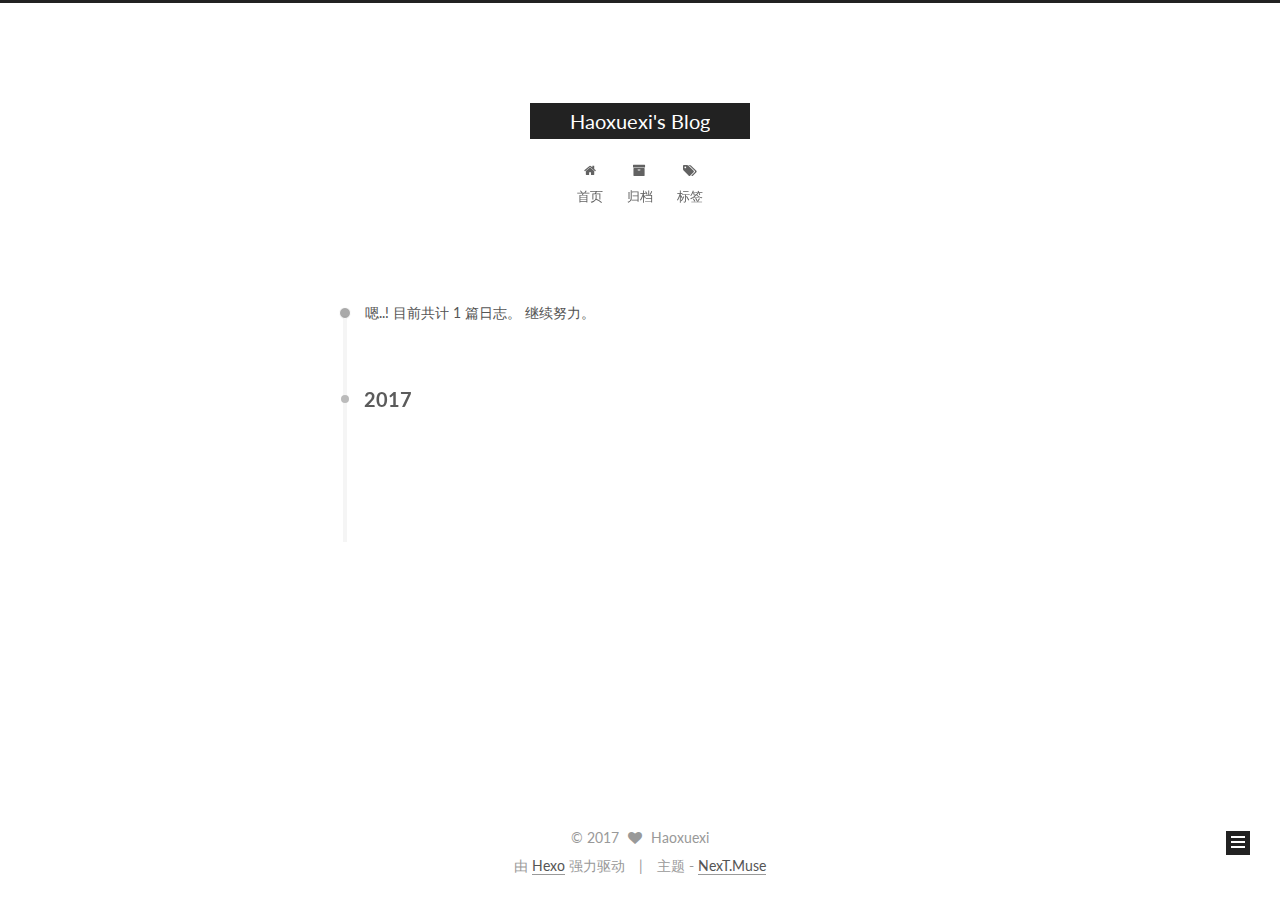
==== archives/index.html @ e285221e "Site updated: 2017-11-14 23:30:06" ====
<!DOCTYPE html>



  


<html class="theme-next muse use-motion" lang="zh-Hans">
<head>
  <meta charset="UTF-8"/>
<meta http-equiv="X-UA-Compatible" content="IE=edge" />
<meta name="viewport" content="width=device-width, initial-scale=1, maximum-scale=1"/>
<meta name="theme-color" content="#222">









<meta http-equiv="Cache-Control" content="no-transform" />
<meta http-equiv="Cache-Control" content="no-siteapp" />















  
  
  <link href="/lib/fancybox/source/jquery.fancybox.css?v=2.1.5" rel="stylesheet" type="text/css" />




  
  
  
  

  
    
    
  

  

  

  

  

  
    
    
    <link href="//fonts.googleapis.com/css?family=Lato:300,300italic,400,400italic,700,700italic&subset=latin,latin-ext" rel="stylesheet" type="text/css">
  






<link href="/lib/font-awesome/css/font-awesome.min.css?v=4.6.2" rel="stylesheet" type="text/css" />

<link href="/css/main.css?v=5.1.2" rel="stylesheet" type="text/css" />


  <meta name="keywords" content="Hexo, NexT" />








  <link rel="shortcut icon" type="image/x-icon" href="/favicon.ico?v=5.1.2" />






<meta property="og:type" content="website">
<meta property="og:title" content="Haoxuexi&#39;s Blog">
<meta property="og:url" content="http://yoursite.com/archives/index.html">
<meta property="og:site_name" content="Haoxuexi&#39;s Blog">
<meta property="og:locale" content="zh-Hans">
<meta name="twitter:card" content="summary">
<meta name="twitter:title" content="Haoxuexi&#39;s Blog">



<script type="text/javascript" id="hexo.configurations">
  var NexT = window.NexT || {};
  var CONFIG = {
    root: '/',
    scheme: 'Muse',
    sidebar: {"position":"left","display":"post","offset":12,"offset_float":12,"b2t":false,"scrollpercent":false,"onmobile":false},
    fancybox: true,
    tabs: true,
    motion: true,
    duoshuo: {
      userId: '0',
      author: '博主'
    },
    algolia: {
      applicationID: '',
      apiKey: '',
      indexName: '',
      hits: {"per_page":10},
      labels: {"input_placeholder":"Search for Posts","hits_empty":"We didn't find any results for the search: ${query}","hits_stats":"${hits} results found in ${time} ms"}
    }
  };
</script>



  <link rel="canonical" href="http://yoursite.com/archives/"/>





  <title>归档 | Haoxuexi's Blog</title>
  














</head>

<body itemscope itemtype="http://schema.org/WebPage" lang="zh-Hans">

  
  
    
  

  <div class="container sidebar-position-left  page-archive  ">
    <div class="headband"></div>

    <header id="header" class="header" itemscope itemtype="http://schema.org/WPHeader">
      <div class="header-inner"><div class="site-brand-wrapper">
  <div class="site-meta ">
    

    <div class="custom-logo-site-title">
      <a href="/"  class="brand" rel="start">
        <span class="logo-line-before"><i></i></span>
        <span class="site-title">Haoxuexi's Blog</span>
        <span class="logo-line-after"><i></i></span>
      </a>
    </div>
      
        <p class="site-subtitle"></p>
      
  </div>

  <div class="site-nav-toggle">
    <button>
      <span class="btn-bar"></span>
      <span class="btn-bar"></span>
      <span class="btn-bar"></span>
    </button>
  </div>
</div>

<nav class="site-nav">
  

  
    <ul id="menu" class="menu">
      
        
        <li class="menu-item menu-item-home">
          <a href="/" rel="section">
            
              <i class="menu-item-icon fa fa-fw fa-home"></i> <br />
            
            首页
          </a>
        </li>
      
        
        <li class="menu-item menu-item-archives">
          <a href="/archives/" rel="section">
            
              <i class="menu-item-icon fa fa-fw fa-archive"></i> <br />
            
            归档
          </a>
        </li>
      
        
        <li class="menu-item menu-item-tags">
          <a href="/tags/" rel="section">
            
              <i class="menu-item-icon fa fa-fw fa-tags"></i> <br />
            
            标签
          </a>
        </li>
      

      
    </ul>
  

  
</nav>



 </div>
    </header>

    <main id="main" class="main">
      <div class="main-inner">
        <div class="content-wrap">
          <div id="content" class="content">
            

  
  
  
  <div class="post-block archive">
    <div id="posts" class="posts-collapse">
      <span class="archive-move-on"></span>

      <span class="archive-page-counter">
        
        
        
          
        
        嗯..! 目前共计 1 篇日志。 继续努力。
      </span>

      

        
        
        

        
          
          <div class="collection-title">
            <h2 class="archive-year motion-element" id="archive-year-2017">2017</h2>
          </div>
        
        

        

  <article class="post post-type-normal" itemscope itemtype="http://schema.org/Article">
    <header class="post-header">

      <h2 class="post-title">
        
            <a class="post-title-link" href="/2017/11/14/hello-world/" itemprop="url">
              
                <span itemprop="name">Hello World</span>
              
            </a>
        
      </h2>

      <div class="post-meta">
        <time class="post-time" itemprop="dateCreated"
              datetime="2017-11-14T23:01:07+08:00"
              content="2017-11-14" >
          11-14
        </time>
      </div>

    </header>
  </article>



      

    </div>
  </div>
  
  
  

  



          </div>
          


          

        </div>
        
          
  
  <div class="sidebar-toggle">
    <div class="sidebar-toggle-line-wrap">
      <span class="sidebar-toggle-line sidebar-toggle-line-first"></span>
      <span class="sidebar-toggle-line sidebar-toggle-line-middle"></span>
      <span class="sidebar-toggle-line sidebar-toggle-line-last"></span>
    </div>
  </div>

  <aside id="sidebar" class="sidebar">
    
    <div class="sidebar-inner">

      

      

      <section class="site-overview sidebar-panel sidebar-panel-active">
        <div class="site-author motion-element" itemprop="author" itemscope itemtype="http://schema.org/Person">
          <img class="site-author-image" itemprop="image"
               src="/images/avatar.gif"
               alt="Haoxuexi" />
          <p class="site-author-name" itemprop="name">Haoxuexi</p>
           
              <p class="site-description motion-element" itemprop="description"></p>
          
        </div>
        <nav class="site-state motion-element">

          
            <div class="site-state-item site-state-posts">
              <a href="/archives/">
                <span class="site-state-item-count">1</span>
                <span class="site-state-item-name">日志</span>
              </a>
            </div>
          

          

          

        </nav>

        

        <div class="links-of-author motion-element">
          
        </div>

        
        

        
        

        


      </section>

      

      

    </div>
  </aside>


        
      </div>
    </main>

    <footer id="footer" class="footer">
      <div class="footer-inner">
        <div class="copyright" >
  
  &copy; 
  <span itemprop="copyrightYear">2017</span>
  <span class="with-love">
    <i class="fa fa-heart"></i>
  </span>
  <span class="author" itemprop="copyrightHolder">Haoxuexi</span>
</div>


<div class="powered-by">
  由 <a class="theme-link" href="https://hexo.io">Hexo</a> 强力驱动
</div>

<div class="theme-info">
  主题 -
  <a class="theme-link" href="https://github.com/iissnan/hexo-theme-next">
    NexT.Muse
  </a>
</div>


        

        
      </div>
    </footer>

    
      <div class="back-to-top">
        <i class="fa fa-arrow-up"></i>
        
      </div>
    

  </div>

  

<script type="text/javascript">
  if (Object.prototype.toString.call(window.Promise) !== '[object Function]') {
    window.Promise = null;
  }
</script>









  












  
  <script type="text/javascript" src="/lib/jquery/index.js?v=2.1.3"></script>

  
  <script type="text/javascript" src="/lib/fastclick/lib/fastclick.min.js?v=1.0.6"></script>

  
  <script type="text/javascript" src="/lib/jquery_lazyload/jquery.lazyload.js?v=1.9.7"></script>

  
  <script type="text/javascript" src="/lib/velocity/velocity.min.js?v=1.2.1"></script>

  
  <script type="text/javascript" src="/lib/velocity/velocity.ui.min.js?v=1.2.1"></script>

  
  <script type="text/javascript" src="/lib/fancybox/source/jquery.fancybox.pack.js?v=2.1.5"></script>


  


  <script type="text/javascript" src="/js/src/utils.js?v=5.1.2"></script>

  <script type="text/javascript" src="/js/src/motion.js?v=5.1.2"></script>



  
  

  
  
    <script type="text/javascript" id="motion.page.archive">
      $('.archive-year').velocity('transition.slideLeftIn');
    </script>
  


  


  <script type="text/javascript" src="/js/src/bootstrap.js?v=5.1.2"></script>



  


  




	





  





  






  





  

  

  

  

  

  

</body>
</html>
---- css/main.css ----
/* normalize.css v3.0.2 | MIT License | git.io/normalize */
html {
  font-family: sans-serif; /* 1 */
  -ms-text-size-adjust: 100%; /* 2 */
  -webkit-text-size-adjust: 100%; /* 2 */
}
body {
  margin: 0;
}
article,
aside,
details,
figcaption,
figure,
footer,
header,
hgroup,
main,
menu,
nav,
section,
summary {
  display: block;
}
audio,
canvas,
progress,
video {
  display: inline-block; /* 1 */
  vertical-align: baseline; /* 2 */
}
audio:not([controls]) {
  display: none;
  height: 0;
}
[hidden],
template {
  display: none;
}
a {
  background-color: transparent;
}
a:active,
a:hover {
  outline: 0;
}
abbr[title] {
  border-bottom: 1px dotted;
}
b,
strong {
  font-weight: bold;
}
dfn {
  font-style: italic;
}
h1 {
  font-size: 2em;
  margin: 0.67em 0;
}
mark {
  background: #ff0;
  color: #000;
}
small {
  font-size: 80%;
}
sub,
sup {
  font-size: 75%;
  line-height: 0;
  position: relative;
  vertical-align: baseline;
}
sup {
  top: -0.5em;
}
sub {
  bottom: -0.25em;
}
img {
  border: 0;
}
svg:not(:root) {
  overflow: hidden;
}
figure {
  margin: 1em 40px;
}
hr {
  -moz-box-sizing: content-box;
  box-sizing: content-box;
  height: 0;
}
pre {
  overflow: auto;
}
code,
kbd,
pre,
samp {
  font-family: monospace, monospace;
  font-size: 1em;
}
button,
input,
optgroup,
select,
textarea {
  color: inherit; /* 1 */
  font: inherit; /* 2 */
  margin: 0; /* 3 */
}
button {
  overflow: visible;
}
button,
select {
  text-transform: none;
}
button,
html input[type="button"],
input[type="reset"],
input[type="submit"] {
  -webkit-appearance: button; /* 2 */
  cursor: pointer; /* 3 */
}
button[disabled],
html input[disabled] {
  cursor: default;
}
button::-moz-focus-inner,
input::-moz-focus-inner {
  border: 0;
  padding: 0;
}
input {
  line-height: normal;
}
input[type="checkbox"],
input[type="radio"] {
  box-sizing: border-box; /* 1 */
  padding: 0; /* 2 */
}
input[type="number"]::-webkit-inner-spin-button,
input[type="number"]::-webkit-outer-spin-button {
  height: auto;
}
input[type="search"] {
  -webkit-appearance: textfield; /* 1 */
  -moz-box-sizing: content-box;
  -webkit-box-sizing: content-box; /* 2 */
  box-sizing: content-box;
}
input[type="search"]::-webkit-search-cancel-button,
input[type="search"]::-webkit-search-decoration {
  -webkit-appearance: none;
}
fieldset {
  border: 1px solid #c0c0c0;
  margin: 0 2px;
  padding: 0.35em 0.625em 0.75em;
}
legend {
  border: 0; /* 1 */
  padding: 0; /* 2 */
}
textarea {
  overflow: auto;
}
optgroup {
  font-weight: bold;
}
table {
  border-collapse: collapse;
  border-spacing: 0;
}
td,
th {
  padding: 0;
}
::selection {
  background: #262a30;
  color: #fff;
}
body {
  position: relative;
  font-family: 'Lato', "PingFang SC", "Microsoft YaHei", sans-serif;
  font-size: 14px;
  line-height: 2;
  color: #555;
  background: #fff;
}
@media (max-width: 767px) {
  body {
    padding-right: 0 !important;
  }
}
@media (min-width: 768px) and (max-width: 991px) {
  body {
    padding-right: 0 !important;
  }
}
@media (min-width: 1600px) {
  body {
    font-size: 16px;
  }
}
h1,
h2,
h3,
h4,
h5,
h6 {
  margin: 0;
  padding: 0;
  font-weight: bold;
  line-height: 1.5;
  font-family: 'Lato', "PingFang SC", "Microsoft YaHei", sans-serif;
}
h2,
h3,
h4,
h5,
h6 {
  margin: 20px 0 15px;
}
h1 {
  font-size: 22px;
}
@media (max-width: 767px) {
  h1 {
    font-size: 18px;
  }
}
h2 {
  font-size: 20px;
}
@media (max-width: 767px) {
  h2 {
    font-size: 16px;
  }
}
h3 {
  font-size: 18px;
}
@media (max-width: 767px) {
  h3 {
    font-size: 14px;
  }
}
h4 {
  font-size: 16px;
}
@media (max-width: 767px) {
  h4 {
    font-size: 12px;
  }
}
h5 {
  font-size: 14px;
}
@media (max-width: 767px) {
  h5 {
    font-size: 10px;
  }
}
h6 {
  font-size: 12px;
}
@media (max-width: 767px) {
  h6 {
    font-size: 8px;
  }
}
p {
  margin: 0 0 20px 0;
}
a {
  color: #555;
  text-decoration: none;
  border-bottom: 1px solid #999;
  word-wrap: break-word;
}
a:hover {
  color: #222;
  border-bottom-color: #222;
}
blockquote {
  margin: 0;
  padding: 0;
}
img {
  display: block;
  margin: auto;
  max-width: 100%;
  height: auto;
}
hr {
  margin: 40px 0;
  height: 3px;
  border: none;
  background-color: #ddd;
  background-image: repeating-linear-gradient(-45deg, #fff, #fff 4px, transparent 4px, transparent 8px);
}
blockquote {
  padding: 0 15px;
  color: #666;
  border-left: 4px solid #ddd;
}
blockquote cite::before {
  content: "-";
  padding: 0 5px;
}
dt {
  font-weight: 700;
}
dd {
  margin: 0;
  padding: 0;
}
.text-left {
  text-align: left;
}
.text-center {
  text-align: center;
}
.text-right {
  text-align: right;
}
.text-justify {
  text-align: justify;
}
.text-nowrap {
  white-space: nowrap;
}
.text-lowercase {
  text-transform: lowercase;
}
.text-uppercase {
  text-transform: uppercase;
}
.text-capitalize {
  text-transform: capitalize;
}
.center-block {
  display: block;
  margin-left: auto;
  margin-right: auto;
}
.clearfix:before,
.clearfix:after {
  content: " ";
  display: table;
}
.clearfix:after {
  clear: both;
}
.pullquote {
  width: 45%;
}
.pullquote.left {
  float: left;
  margin-left: 5px;
  margin-right: 10px;
}
.pullquote.right {
  float: right;
  margin-left: 10px;
  margin-right: 5px;
}
.affix.affix.affix {
  position: fixed;
}
.translation {
  margin-top: -20px;
  font-size: 14px;
  color: #999;
}
.scrollbar-measure {
  width: 100px;
  height: 100px;
  overflow: scroll;
  position: absolute;
  top: -9999px;
}
.use-motion .motion-element {
  opacity: 0;
}
table {
  margin: 20px 0;
  width: 100%;
  border-collapse: collapse;
  border-spacing: 0;
  border: 1px solid #ddd;
  font-size: 14px;
  table-layout: fixed;
  word-wrap: break-all;
}
table>tbody>tr:nth-of-type(odd) {
  background-color: #f9f9f9;
}
table>tbody>tr:hover {
  background-color: #f5f5f5;
}
caption,
th,
td {
  padding: 8px;
  text-align: left;
  vertical-align: middle;
  font-weight: normal;
}
th,
td {
  border-bottom: 3px solid #ddd;
  border-right: 1px solid #eee;
}
th {
  padding-bottom: 10px;
  font-weight: 700;
}
td {
  border-bottom-width: 1px;
}
html,
body {
  height: 100%;
}
.container {
  position: relative;
  min-height: 100%;
}
.header-inner {
  margin: 0 auto;
  padding: 100px 0 70px;
  width: 700px;
}
@media (min-width: 1600px) {
  .container .header-inner {
    width: 900px;
  }
}
.main {
  padding-bottom: 150px;
}
.main-inner {
  margin: 0 auto;
  width: 700px;
}
@media (min-width: 1600px) {
  .container .main-inner {
    width: 900px;
  }
}
.footer {
  position: absolute;
  left: 0;
  bottom: 0;
  width: 100%;
  min-height: 50px;
}
.footer-inner {
  box-sizing: border-box;
  margin: 20px auto;
  width: 700px;
}
@media (min-width: 1600px) {
  .container .footer-inner {
    width: 900px;
  }
}
pre,
.highlight {
  overflow: auto;
  margin: 20px 0;
  padding: 0;
  font-size: 13px;
  color: #4d4d4c;
  background: #f7f7f7;
  line-height: 1.6;
}
pre,
code {
  font-family: consolas, Menlo, "PingFang SC", "Microsoft YaHei", monospace;
}
code {
  padding: 2px 4px;
  word-wrap: break-word;
  color: #555;
  background: #eee;
  border-radius: 3px;
  font-size: 13px;
}
pre code {
  padding: 0;
  color: #4d4d4c;
  background: none;
  text-shadow: none;
}
.highlight {
  border-radius: 1px;
}
.highlight pre {
  border: none;
  margin: 0;
  padding: 10px 0;
}
.highlight table {
  margin: 0;
  width: auto;
  border: none;
}
.highlight td {
  border: none;
  padding: 0;
}
.highlight figcaption {
  font-size: 1em;
  color: #4d4d4c;
  line-height: 1em;
  margin-bottom: 1em;
}
.highlight figcaption:before,
.highlight figcaption:after {
  content: " ";
  display: table;
}
.highlight figcaption:after {
  clear: both;
}
.highlight figcaption a {
  float: right;
  color: #4d4d4c;
}
.highlight figcaption a:hover {
  border-bottom-color: #4d4d4c;
}
.highlight .gutter pre {
  padding-left: 10px;
  padding-right: 10px;
  color: #869194;
  text-align: right;
  background-color: #eff2f3;
}
.highlight .code pre {
  width: 100%;
  padding-left: 10px;
  padding-right: 10px;
  background-color: #f7f7f7;
}
.highlight .line {
  height: 20px;
}
.gutter {
  -webkit-user-select: none;
  -moz-user-select: none;
  -ms-user-select: none;
  user-select: none;
}
.gist table {
  width: auto;
}
.gist table td {
  border: none;
}
pre .deletion {
  background: #fdd;
}
pre .addition {
  background: #dfd;
}
pre .meta {
  color: #8959a8;
}
pre .comment {
  color: #8e908c;
}
pre .variable,
pre .attribute,
pre .tag,
pre .regexp,
pre .ruby .constant,
pre .xml .tag .title,
pre .xml .pi,
pre .xml .doctype,
pre .html .doctype,
pre .css .id,
pre .css .class,
pre .css .pseudo {
  color: #c82829;
}
pre .number,
pre .preprocessor,
pre .built_in,
pre .literal,
pre .params,
pre .constant,
pre .command {
  color: #f5871f;
}
pre .ruby .class .title,
pre .css .rules .attribute,
pre .string,
pre .value,
pre .inheritance,
pre .header,
pre .ruby .symbol,
pre .xml .cdata,
pre .special,
pre .number,
pre .formula {
  color: #718c00;
}
pre .title,
pre .css .hexcolor {
  color: #3e999f;
}
pre .function,
pre .python .decorator,
pre .python .title,
pre .ruby .function .title,
pre .ruby .title .keyword,
pre .perl .sub,
pre .javascript .title,
pre .coffeescript .title {
  color: #4271ae;
}
pre .keyword,
pre .javascript .function {
  color: #8959a8;
}
.full-image.full-image.full-image {
  border: none;
  max-width: 100%;
  width: auto;
  margin: 20px auto;
}
@media (min-width: 992px) {
  .full-image.full-image.full-image {
    max-width: none;
    width: 110%;
    margin: 25px -5%;
  }
}
.blockquote-center,
.page-home .post-type-quote blockquote,
.page-post-detail .post-type-quote blockquote {
  position: relative;
  margin: 40px 0;
  padding: 0;
  border-left: none;
  text-align: center;
}
.blockquote-center::before,
.page-home .post-type-quote blockquote::before,
.page-post-detail .post-type-quote blockquote::before,
.blockquote-center::after,
.page-home .post-type-quote blockquote::after,
.page-post-detail .post-type-quote blockquote::after {
  position: absolute;
  content: ' ';
  display: block;
  width: 100%;
  height: 24px;
  opacity: 0.2;
  background-repeat: no-repeat;
  background-position: 0 -6px;
  background-size: 22px 22px;
}
.blockquote-center::before,
.page-home .post-type-quote blockquote::before,
.page-post-detail .post-type-quote blockquote::before {
  top: -20px;
  background-image: url("../images/quote-l.svg");
  border-top: 1px solid #ccc;
}
.blockquote-center::after,
.page-home .post-type-quote blockquote::after,
.page-post-detail .post-type-quote blockquote::after {
  bottom: -20px;
  background-image: url("../images/quote-r.svg");
  border-bottom: 1px solid #ccc;
  background-position: 100% 8px;
}
.blockquote-center p,
.page-home .post-type-quote blockquote p,
.page-post-detail .post-type-quote blockquote p,
.blockquote-center div,
.page-home .post-type-quote blockquote div,
.page-post-detail .post-type-quote blockquote div {
  text-align: center;
}
.post .post-body .group-picture img {
  box-sizing: border-box;
  padding: 0 3px;
  border: none;
}
.post .group-picture-row {
  overflow: hidden;
  margin-top: 6px;
}
.post .group-picture-row:first-child {
  margin-top: 0;
}
.post .group-picture-column {
  float: left;
}
.page-post-detail .post-body .group-picture-column {
  float: none;
  margin-top: 10px;
  width: auto !important;
}
.page-post-detail .post-body .group-picture-column img {
  margin: 0 auto;
}
.page-archive .group-picture-container {
  overflow: hidden;
}
.page-archive .group-picture-row {
  float: left;
}
.page-archive .group-picture-row:first-child {
  margin-top: 6px;
}
.page-archive .group-picture-column {
  max-width: 150px;
  max-height: 150px;
}
.post-body .note {
  position: relative;
  padding: 15px;
  margin-bottom: 20px;
  border: 1px solid #eee;
  border-left-width: 5px;
  border-radius: 3px;
}
.post-body .note h2,
.post-body .note h3,
.post-body .note h4,
.post-body .note h5,
.post-body .note h6 {
  margin-top: 0;
  margin-bottom: 0;
  border-bottom: initial;
  padding-top: 0 !important;
}
.post-body .note p:first-child,
.post-body .note ul:first-child,
.post-body .note ol:first-child,
.post-body .note table:first-child,
.post-body .note pre:first-child,
.post-body .note blockquote:first-child {
  margin-top: 0;
}
.post-body .note p:last-child,
.post-body .note ul:last-child,
.post-body .note ol:last-child,
.post-body .note table:last-child,
.post-body .note pre:last-child,
.post-body .note blockquote:last-child {
  margin-bottom: 0;
}
.post-body .note.default {
  border-left-color: #777;
}
.post-body .note.default h2,
.post-body .note.default h3,
.post-body .note.default h4,
.post-body .note.default h5,
.post-body .note.default h6 {
  color: #777;
}
.post-body .note.primary {
  border-left-color: #6f42c1;
}
.post-body .note.primary h2,
.post-body .note.primary h3,
.post-body .note.primary h4,
.post-body .note.primary h5,
.post-body .note.primary h6 {
  color: #6f42c1;
}
.post-body .note.info {
  border-left-color: #428bca;
}
.post-body .note.info h2,
.post-body .note.info h3,
.post-body .note.info h4,
.post-body .note.info h5,
.post-body .note.info h6 {
  color: #428bca;
}
.post-body .note.success {
  border-left-color: #5cb85c;
}
.post-body .note.success h2,
.post-body .note.success h3,
.post-body .note.success h4,
.post-body .note.success h5,
.post-body .note.success h6 {
  color: #5cb85c;
}
.post-body .note.warning {
  border-left-color: #f0ad4e;
}
.post-body .note.warning h2,
.post-body .note.warning h3,
.post-body .note.warning h4,
.post-body .note.warning h5,
.post-body .note.warning h6 {
  color: #f0ad4e;
}
.post-body .note.danger {
  border-left-color: #d9534f;
}
.post-body .note.danger h2,
.post-body .note.danger h3,
.post-body .note.danger h4,
.post-body .note.danger h5,
.post-body .note.danger h6 {
  color: #d9534f;
}
.post-body .label {
  display: inline;
  padding: 0 2px;
  white-space: nowrap;
}
.post-body .label.default {
  background-color: #f0f0f0;
}
.post-body .label.primary {
  background-color: #efe6f7;
}
.post-body .label.info {
  background-color: #e5f2f8;
}
.post-body .label.success {
  background-color: #e7f4e9;
}
.post-body .label.warning {
  background-color: #fcf6e1;
}
.post-body .label.danger {
  background-color: #fae8eb;
}
.post-body .tabs {
  position: relative;
  display: block;
  margin-bottom: 20px;
  padding-top: 10px;
}
.post-body .tabs ul.nav-tabs {
  margin: 0;
  padding: 0;
  display: flex;
  margin-bottom: -1px;
}
@media (max-width: 413px) {
  .post-body .tabs ul.nav-tabs {
    display: block;
    margin-bottom: 5px;
  }
}
.post-body .tabs ul.nav-tabs li.tab {
  list-style-type: none !important;
  margin: 0 0.25em 0 0;
  border-top: 3px solid transparent;
  border-left: 1px solid transparent;
  border-right: 1px solid transparent;
}
@media (max-width: 413px) {
  .post-body .tabs ul.nav-tabs li.tab {
    margin: initial;
    border-top: 1px solid transparent;
    border-left: 3px solid transparent;
    border-right: 1px solid transparent;
    border-bottom: 1px solid transparent;
  }
}
.post-body .tabs ul.nav-tabs li.tab a {
  outline: 0;
  border-bottom: initial;
  display: block;
  line-height: 1.8em;
  padding: 0.25em 0.75em;
  transition-duration: 0.2s;
  transition-timing-function: ease-out;
  transition-delay: 0s;
}
.post-body .tabs ul.nav-tabs li.tab a i {
  width: 1.285714285714286em;
}
.post-body .tabs ul.nav-tabs li.tab.active {
  border-top: 3px solid #fc6423;
  border-left: 1px solid #ddd;
  border-right: 1px solid #ddd;
  background-color: #fff;
}
@media (max-width: 413px) {
  .post-body .tabs ul.nav-tabs li.tab.active {
    border-top: 1px solid #ddd;
    border-left: 3px solid #fc6423;
    border-right: 1px solid #ddd;
    border-bottom: 1px solid #ddd;
  }
}
.post-body .tabs ul.nav-tabs li.tab.active a {
  cursor: default;
  color: #555;
}
.post-body .tabs .tab-content {
  background-color: #fff;
}
.post-body .tabs .tab-content .tab-pane {
  border: 1px solid #ddd;
  padding: 20px 20px 0 20px;
}
.post-body .tabs .tab-content .tab-pane:not(.active) {
  display: none !important;
}
.post-body .tabs .tab-content .tab-pane.active {
  display: block !important;
}
.btn {
  display: inline-block;
  padding: 0 20px;
  font-size: 14px;
  color: #fff;
  background: #222;
  border: 2px solid #222;
  text-decoration: none;
  border-radius: 0;
  transition-property: background-color;
  transition-duration: 0.2s;
  transition-timing-function: ease-in-out;
  transition-delay: 0s;
}
.btn:hover,
.post-button .btn:hover {
  border-color: #222;
  color: #222;
  background: #fff;
}
.btn-bar {
  display: block;
  width: 22px;
  height: 2px;
  background: #555;
  border-radius: 1px;
}
.btn-bar+.btn-bar {
  margin-top: 4px;
}
.pagination {
  margin: 120px 0 40px;
  text-align: center;
  border-top: 1px solid #eee;
}
.page-number-basic,
.pagination .prev,
.pagination .next,
.pagination .page-number,
.pagination .space {
  display: inline-block;
  position: relative;
  top: -1px;
  margin: 0 10px;
  padding: 0 10px;
  line-height: 30px;
}
@media (max-width: 767px) {
  .page-number-basic,
  .pagination .prev,
  .pagination .next,
  .pagination .page-number,
  .pagination .space {
    margin: 0 5px;
  }
}
.pagination .prev,
.pagination .next,
.pagination .page-number {
  border-bottom: 0;
  border-top: 1px solid #eee;
  transition-property: border-color;
  transition-duration: 0.2s;
  transition-timing-function: ease-in-out;
  transition-delay: 0s;
}
.pagination .prev:hover,
.pagination .next:hover,
.pagination .page-number:hover {
  border-top-color: #222;
}
.pagination .space {
  padding: 0;
  margin: 0;
}
.pagination .prev {
  margin-left: 0;
}
.pagination .next {
  margin-right: 0;
}
.pagination .page-number.current {
  color: #fff;
  background: #ccc;
  border-top-color: #ccc;
}
@media (max-width: 767px) {
  .pagination {
    border-top: none;
  }
  .pagination .prev,
  .pagination .next,
  .pagination .page-number {
    margin-bottom: 10px;
    border-top: 0;
    border-bottom: 1px solid #eee;
  }
  .pagination .prev:hover,
  .pagination .next:hover,
  .pagination .page-number:hover {
    border-bottom-color: #222;
  }
}
.comments {
  margin: 60px 20px 0;
}
.tag-cloud {
  text-align: center;
}
.tag-cloud a {
  display: inline-block;
  margin: 10px;
}
.back-to-top {
  box-sizing: border-box;
  position: fixed;
  bottom: -100px;
  right: 30px;
  z-index: 1050;
  padding: 0 6px;
  width: 24px;
  background: #222;
  font-size: 12px;
  opacity: 1;
  color: #fff;
  cursor: pointer;
  text-align: center;
  -webkit-transform: translateZ(0);
  transition-property: bottom;
  transition-duration: 0.2s;
  transition-timing-function: ease-in-out;
  transition-delay: 0s;
}
@media (min-width: 768px) and (max-width: 991px) {
  .back-to-top {
    display: none !important;
  }
}
@media (max-width: 767px) {
  .back-to-top {
    display: none !important;
  }
}
.back-to-top.back-to-top-on {
  bottom: 19px;
}
.header {
  background: transparent;
}
.header-inner {
  position: relative;
}
.headband {
  height: 3px;
  background: #222;
}
.site-meta {
  margin: 0;
  text-align: center;
}
@media (max-width: 767px) {
  .site-meta {
    text-align: center;
  }
}
.brand {
  position: relative;
  display: inline-block;
  padding: 0 40px;
  color: #fff;
  background: #222;
  border-bottom: none;
}
.brand:hover {
  color: #fff;
}
.logo {
  display: inline-block;
  margin-right: 5px;
  line-height: 36px;
  vertical-align: top;
}
.site-title {
  display: inline-block;
  vertical-align: top;
  line-height: 36px;
  font-size: 20px;
  font-weight: normal;
  font-family: 'Lato', "PingFang SC", "Microsoft YaHei", sans-serif;
}
.site-subtitle {
  margin-top: 10px;
  font-size: 13px;
  color: #999;
}
.use-motion .brand {
  opacity: 0;
}
.use-motion .logo,
.use-motion .site-title,
.use-motion .site-subtitle {
  opacity: 0;
  position: relative;
  top: -10px;
}
.site-nav-toggle {
  display: none;
  position: absolute;
  top: 10px;
  left: 10px;
}
@media (max-width: 767px) {
  .site-nav-toggle {
    display: block;
  }
}
.site-nav-toggle button {
  margin-top: 2px;
  padding: 9px 10px;
  background: transparent;
  border: none;
}
@media (max-width: 767px) {
  .site-nav {
    display: none;
    margin: 0 -10px;
    padding: 0 10px;
    clear: both;
    border-top: 1px solid #ddd;
  }
}
@media (min-width: 768px) and (max-width: 991px) {
  .site-nav {
    display: block !important;
  }
}
@media (min-width: 992px) {
  .site-nav {
    display: block !important;
  }
}
.menu {
  margin-top: 20px;
  padding-left: 0;
  text-align: center;
}
.menu .menu-item {
  display: inline-block;
  margin: 0 10px;
  list-style: none;
}
@media screen and (max-width: 767px) {
  .menu .menu-item {
    margin-top: 10px;
  }
}
.menu .menu-item a {
  display: block;
  font-size: 13px;
  line-height: inherit;
  border-bottom: 1px solid transparent;
  transition-property: border-color;
  transition-duration: 0.2s;
  transition-timing-function: ease-in-out;
  transition-delay: 0s;
}
.menu .menu-item a:hover {
  border-bottom-color: #222;
}
.menu .menu-item .fa {
  margin-right: 5px;
}
.use-motion .menu-item {
  opacity: 0;
}
.post-body {
  font-family: 'Lato', "PingFang SC", "Microsoft YaHei", sans-serif;
}
@media (max-width: 767px) {
  .post-body {
    word-break: break-word;
  }
}
.post-body .fancybox img {
  display: block !important;
  margin: 0 auto;
  cursor: pointer;
  cursor: zoom-in;
  cursor: -webkit-zoom-in;
}
.post-body .image-caption,
.post-body .figure .caption {
  margin: 10px auto 15px;
  text-align: center;
  font-size: 14px;
  color: #999;
  font-weight: bold;
  line-height: 1;
}
.post-sticky-flag {
  display: inline-block;
  font-size: 16px;
  -ms-transform: rotate(30deg);
  -webkit-transform: rotate(30deg);
  -moz-transform: rotate(30deg);
  -ms-transform: rotate(30deg);
  -o-transform: rotate(30deg);
  transform: rotate(30deg);
}
.posts-expand {
  padding-top: 40px;
}
@media (max-width: 767px) {
  .posts-expand {
    margin: 0 20px;
  }
  .post-body pre {
    padding: 10px;
  }
  .post-body pre .gutter pre {
    padding-right: 10px;
  }
  .post-body .highlight {
    margin-left: 0px;
    margin-right: 0px;
    padding: 0;
  }
  .post-body .highlight .gutter pre {
    padding-right: 10px;
  }
}
@media (min-width: 992px) {
  .posts-expand .post-body {
    text-align: justify;
  }
}
.posts-expand .post-body h2,
.posts-expand .post-body h3,
.posts-expand .post-body h4,
.posts-expand .post-body h5,
.posts-expand .post-body h6 {
  padding-top: 10px;
}
.posts-expand .post-body h2 .header-anchor,
.posts-expand .post-body h3 .header-anchor,
.posts-expand .post-body h4 .header-anchor,
.posts-expand .post-body h5 .header-anchor,
.posts-expand .post-body h6 .header-anchor {
  float: right;
  margin-left: 10px;
  color: #ccc;
  border-bottom-style: none;
  visibility: hidden;
}
.posts-expand .post-body h2 .header-anchor:hover,
.posts-expand .post-body h3 .header-anchor:hover,
.posts-expand .post-body h4 .header-anchor:hover,
.posts-expand .post-body h5 .header-anchor:hover,
.posts-expand .post-body h6 .header-anchor:hover {
  color: inherit;
}
.posts-expand .post-body h2:hover .header-anchor,
.posts-expand .post-body h3:hover .header-anchor,
.posts-expand .post-body h4:hover .header-anchor,
.posts-expand .post-body h5:hover .header-anchor,
.posts-expand .post-body h6:hover .header-anchor {
  visibility: visible;
}
.posts-expand .post-body ul li {
  list-style: circle;
}
.posts-expand .post-body img {
  box-sizing: border-box;
  margin: auto;
  padding: 3px;
  border: 1px solid #ddd;
}
.posts-expand .fancybox img {
  margin: 0 auto;
}
@media (max-width: 767px) {
  .posts-collapse {
    margin: 0 20px;
  }
  .posts-collapse .post-title,
  .posts-collapse .post-meta {
    display: block;
    width: auto;
    text-align: left;
  }
}
.posts-collapse {
  position: relative;
  z-index: 1010;
  margin-left: 55px;
}
.posts-collapse::after {
  content: " ";
  position: absolute;
  top: 20px;
  left: 0;
  margin-left: -2px;
  width: 4px;
  height: 100%;
  background: #f5f5f5;
  z-index: -1;
}
@media (max-width: 767px) {
  .posts-collapse {
    margin: 0 20px;
  }
}
.posts-collapse .collection-title {
  position: relative;
  margin: 60px 0;
}
.posts-collapse .collection-title h1,
.posts-collapse .collection-title h2 {
  margin-left: 20px;
}
.posts-collapse .collection-title small {
  color: #bbb;
  margin-left: 5px;
}
.posts-collapse .collection-title::before {
  content: " ";
  position: absolute;
  left: 0;
  top: 50%;
  margin-left: -4px;
  margin-top: -4px;
  width: 8px;
  height: 8px;
  background: #bbb;
  border-radius: 50%;
}
.posts-collapse .post {
  margin: 30px 0;
}
.posts-collapse .post-header {
  position: relative;
  transition-duration: 0.2s;
  transition-timing-function: ease-in-out;
  transition-delay: 0s;
  transition-property: border;
  border-bottom: 1px dashed #ccc;
}
.posts-collapse .post-header::before {
  content: " ";
  position: absolute;
  left: 0;
  top: 12px;
  width: 6px;
  height: 6px;
  margin-left: -4px;
  background: #bbb;
  border-radius: 50%;
  border: 1px solid #fff;
  transition-duration: 0.2s;
  transition-timing-function: ease-in-out;
  transition-delay: 0s;
  transition-property: background;
}
.posts-collapse .post-header:hover {
  border-bottom-color: #666;
}
.posts-collapse .post-header:hover::before {
  background: #222;
}
.posts-collapse .post-meta {
  position: absolute;
  font-size: 12px;
  left: 20px;
  top: 5px;
}
.posts-collapse .post-comments-count {
  display: none;
}
.posts-collapse .post-title {
  margin-left: 60px;
  font-size: 16px;
  font-weight: normal;
  line-height: inherit;
}
.posts-collapse .post-title::after {
  margin-left: 3px;
  opacity: 0.6;
}
.posts-collapse .post-title a {
  color: #666;
  border-bottom: none;
}
.page-home .post-type-quote .post-header,
.page-post-detail .post-type-quote .post-header,
.page-home .post-type-quote .post-tags,
.page-post-detail .post-type-quote .post-tags {
  display: none;
}
.posts-expand .post-title {
  font-size: 26px;
  text-align: center;
  word-break: break-word;
  font-weight: 400;
}
@media (max-width: 767px) {
  .posts-expand .post-title {
    font-size: 22px;
  }
}
.posts-expand .post-title-link {
  display: inline-block;
  position: relative;
  color: #555;
  border-bottom: none;
  line-height: 1.2;
  vertical-align: top;
}
.posts-expand .post-title-link::before {
  content: "";
  position: absolute;
  width: 100%;
  height: 2px;
  bottom: 0;
  left: 0;
  background-color: #000;
  visibility: hidden;
  -webkit-transform: scaleX(0);
  -moz-transform: scaleX(0);
  -ms-transform: scaleX(0);
  -o-transform: scaleX(0);
  transform: scaleX(0);
  transition-duration: 0.2s;
  transition-timing-function: ease-in-out;
  transition-delay: 0s;
}
.posts-expand .post-title-link:hover::before {
  visibility: visible;
  -webkit-transform: scaleX(1);
  -moz-transform: scaleX(1);
  -ms-transform: scaleX(1);
  -o-transform: scaleX(1);
  transform: scaleX(1);
}
.posts-expand .post-title-link .fa {
  font-size: 16px;
}
.posts-expand .post-meta {
  margin: 3px 0 60px 0;
  color: #999;
  font-family: 'Lato', "PingFang SC", "Microsoft YaHei", sans-serif;
  font-size: 12px;
  text-align: center;
}
.posts-expand .post-meta .post-category-list {
  display: inline-block;
  margin: 0;
  padding: 3px;
}
.posts-expand .post-meta .post-category-list-link {
  color: #999;
}
.posts-expand .post-meta .post-description {
  font-size: 14px;
  margin-top: 2px;
}
.post-wordcount {
  display: inline-block;
}
.post-meta-divider {
  margin: 0 0.5em;
}
.post-meta-item-icon {
  margin-right: 3px;
}
@media (min-width: 768px) and (max-width: 991px) {
  .post-meta-item-icon {
    display: inline-block;
  }
}
@media (max-width: 767px) {
  .post-meta-item-icon {
    display: inline-block;
  }
}
@media (min-width: 768px) and (max-width: 991px) {
  .post-meta-item-text {
    display: none;
  }
}
@media (max-width: 767px) {
  .post-meta-item-text {
    display: none;
  }
}
@media (max-width: 767px) {
  .posts-expand .post-comments-count {
    display: none;
  }
}
.post-button {
  margin-top: 50px;
}
.post-button .btn {
  color: #fff;
  font-size: 14px;
  background: #222;
  border-radius: 0;
  line-height: 2;
  margin: 0 4px 8px 4px;
}
.post-button .fa-fw {
  width: 1.285714285714286em;
  text-align: left;
}
.posts-expand .post-tags {
  margin-top: 40px;
  text-align: center;
}
.posts-expand .post-tags a {
  display: inline-block;
  margin-right: 10px;
  font-size: 13px;
}
.post-nav {
  display: table;
  margin-top: 15px;
  width: 100%;
  border-top: 1px solid #eee;
}
.post-nav-divider {
  display: table-cell;
  width: 10%;
}
.post-nav-item {
  display: table-cell;
  padding: 10px 0 0 0;
  width: 45%;
  vertical-align: top;
}
.post-nav-item a {
  position: relative;
  display: block;
  line-height: 25px;
  font-size: 14px;
  color: #555;
  border-bottom: none;
}
.post-nav-item a:hover {
  color: #222;
  border-bottom: none;
}
.post-nav-item a:active {
  top: 2px;
}
.post-nav-item .fa {
  position: absolute;
  top: 8px;
  left: 0;
  font-size: 12px;
}
.post-nav-next a {
  padding-left: 15px;
}
.post-nav-prev {
  text-align: right;
}
.post-nav-prev a {
  padding-right: 15px;
}
.post-nav-prev .fa {
  right: 0;
  left: auto;
}
.posts-expand .post-eof {
  display: block;
  margin: 80px auto 60px;
  width: 8%;
  height: 1px;
  background: #ccc;
  text-align: center;
}
.post:last-child .post-eof.post-eof.post-eof {
  display: none;
}
.post-gallery {
  display: table;
  table-layout: fixed;
  width: 100%;
  border-collapse: separate;
}
.post-gallery-row {
  display: table-row;
}
.post-gallery .post-gallery-img {
  display: table-cell;
  text-align: center;
  vertical-align: middle;
  border: none;
}
.post-gallery .post-gallery-img img {
  max-width: 100%;
  max-height: 100%;
  border: none;
}
.fancybox-close,
.fancybox-close:hover {
  border: none;
}
.rtl.post-body p,
.rtl.post-body a,
.rtl.post-body h1,
.rtl.post-body h2,
.rtl.post-body h3,
.rtl.post-body h4,
.rtl.post-body h5,
.rtl.post-body h6,
.rtl.post-body li,
.rtl.post-body ul,
.rtl.post-body ol {
  direction: rtl;
  font-family: UKIJ Ekran;
}
.rtl.post-title {
  font-family: UKIJ Ekran;
}
.sidebar {
  position: fixed;
  right: 0;
  top: 0;
  bottom: 0;
  width: 0;
  z-index: 1040;
  box-shadow: inset 0 2px 6px #000;
  background: #222;
  -webkit-transform: translateZ(0);
}
.sidebar a {
  color: #999;
  border-bottom-color: #555;
}
.sidebar a:hover {
  color: #eee;
}
@media (min-width: 768px) and (max-width: 991px) {
  .sidebar {
    display: none !important;
  }
}
@media (max-width: 767px) {
  .sidebar {
    display: none !important;
  }
}
.sidebar-inner {
  position: relative;
  padding: 20px 10px;
  color: #999;
  text-align: center;
}
.sidebar-toggle {
  position: fixed;
  right: 30px;
  bottom: 45px;
  width: 14px;
  height: 14px;
  padding: 5px;
  background: #222;
  line-height: 0;
  z-index: 1050;
  cursor: pointer;
  -webkit-transform: translateZ(0);
}
@media (min-width: 768px) and (max-width: 991px) {
  .sidebar-toggle {
    display: none !important;
  }
}
@media (max-width: 767px) {
  .sidebar-toggle {
    display: none !important;
  }
}
.sidebar-toggle-line {
  position: relative;
  display: inline-block;
  vertical-align: top;
  height: 2px;
  width: 100%;
  background: #fff;
  margin-top: 3px;
}
.sidebar-toggle-line:first-child {
  margin-top: 0;
}
.site-author-image {
  display: block;
  margin: 0 auto;
  padding: 2px;
  max-width: 96px;
  height: auto;
  border: 2px solid #333;
}
.site-author-name {
  margin: 5px 0 0;
  text-align: center;
  color: #f5f5f5;
  font-weight: normal;
}
.site-description {
  margin-top: 5px;
  text-align: center;
  font-size: 14px;
  color: #999;
}
.site-state {
  overflow: hidden;
  line-height: 1.4;
  white-space: nowrap;
  text-align: center;
}
.site-state-item {
  display: inline-block;
  padding: 0 15px;
  border-left: 1px solid #333;
}
.site-state-item:first-child {
  border-left: none;
}
.site-state-item a {
  border-bottom: none;
}
.site-state-item-count {
  display: block;
  text-align: center;
  color: inherit;
  font-weight: 600;
  font-size: 18px;
}
.site-state-item-name {
  font-size: 13px;
  color: inherit;
}
.feed-link {
  margin-top: 20px;
}
.feed-link a {
  display: inline-block;
  padding: 0 15px;
  color: #fc6423;
  border: 1px solid #fc6423;
  border-radius: 4px;
}
.feed-link a i {
  color: #fc6423;
  font-size: 14px;
}
.feed-link a:hover {
  color: #fff;
  background: #fc6423;
}
.feed-link a:hover i {
  color: #fff;
}
.links-of-author {
  margin-top: 20px;
  display: flex;
  flex-wrap: wrap;
  justify-content: center;
}
.links-of-author a {
  display: inline-block;
  vertical-align: middle;
  margin-right: 10px;
  margin-bottom: 10px;
  border-bottom-color: #555;
  font-size: 13px;
}
.links-of-author a:before {
  display: inline-block;
  vertical-align: middle;
  margin-right: 3px;
  content: " ";
  width: 4px;
  height: 4px;
  border-radius: 50%;
  background: #1c6bff;
}
.links-of-blogroll {
  font-size: 13px;
}
.links-of-blogroll-title {
  margin-top: 20px;
  font-size: 14px;
  font-weight: 600;
}
.links-of-blogroll-list {
  margin: 0;
  padding: 0;
  list-style: none;
}
.links-of-blogroll-item {
  padding: 2px 10px;
}
.sidebar-nav {
  margin: 0 0 20px;
  padding-left: 0;
}
.sidebar-nav li {
  display: inline-block;
  cursor: pointer;
  border-bottom: 1px solid transparent;
  font-size: 14px;
  color: #555;
}
.sidebar-nav li:hover {
  color: #f5f5f5;
}
.page-post-detail .sidebar-nav-toc {
  padding: 0 5px;
}
.page-post-detail .sidebar-nav-overview {
  margin-left: 10px;
}
.sidebar-nav .sidebar-nav-active {
  color: #87daff;
  border-bottom-color: #87daff;
}
.sidebar-nav .sidebar-nav-active:hover {
  color: #87daff;
}
.sidebar-panel {
  display: none;
}
.sidebar-panel-active {
  display: block;
}
.post-toc-empty {
  font-size: 14px;
  color: #666;
}
.post-toc-wrap {
  overflow: hidden;
}
.post-toc {
  overflow: auto;
}
.post-toc ol {
  margin: 0;
  padding: 0 2px 5px 10px;
  text-align: left;
  list-style: none;
  font-size: 14px;
}
.post-toc ol > ol {
  padding-left: 0;
}
.post-toc ol a {
  transition-duration: 0.2s;
  transition-timing-function: ease-in-out;
  transition-delay: 0s;
  transition-property: all;
  color: #999;
  border-bottom-color: #555;
}
.post-toc ol a:hover {
  color: #ccc;
  border-bottom-color: #ccc;
}
.post-toc .nav-item {
  overflow: hidden;
  text-overflow: ellipsis;
  white-space: nowrap;
  line-height: 1.8;
}
.post-toc .nav .nav-child {
  display: none;
}
.post-toc .nav .active > .nav-child {
  display: block;
}
.post-toc .nav .active-current > .nav-child {
  display: block;
}
.post-toc .nav .active-current > .nav-child > .nav-item {
  display: block;
}
.post-toc .nav .active > a {
  color: #87daff;
  border-bottom-color: #87daff;
}
.post-toc .nav .active-current > a {
  color: #87daff;
}
.post-toc .nav .active-current > a:hover {
  color: #87daff;
}
.footer {
  font-size: 14px;
  color: #999;
}
.footer img {
  border: none;
}
.footer-inner {
  text-align: center;
}
.with-love {
  display: inline-block;
  margin: 0 5px;
}
.powered-by,
.theme-info {
  display: inline-block;
}
.powered-by {
  margin-right: 10px;
}
.powered-by::after {
  content: "|";
  padding-left: 10px;
}
.cc-license {
  margin-top: 10px;
  text-align: center;
}
.cc-license .cc-opacity {
  opacity: 0.7;
  border-bottom: none;
}
.cc-license .cc-opacity:hover {
  opacity: 0.9;
}
.cc-license img {
  display: inline-block;
}
.theme-next #ds-thread #ds-reset {
  color: #555;
}
.theme-next #ds-thread #ds-reset .ds-replybox {
  margin-bottom: 30px;
}
.theme-next #ds-thread #ds-reset .ds-replybox .ds-avatar,
.theme-next #ds-reset .ds-avatar img {
  box-shadow: none;
}
.theme-next #ds-thread #ds-reset .ds-textarea-wrapper {
  border-color: #c7d4e1;
  background: none;
  border-top-right-radius: 3px;
  border-top-left-radius: 3px;
}
.theme-next #ds-thread #ds-reset .ds-textarea-wrapper textarea {
  height: 60px;
}
.theme-next #ds-reset .ds-rounded-top {
  border-radius: 0;
}
.theme-next #ds-thread #ds-reset .ds-post-toolbar {
  box-sizing: border-box;
  border: 1px solid #c7d4e1;
  background: #f6f8fa;
}
.theme-next #ds-thread #ds-reset .ds-post-options {
  height: 40px;
  border: none;
  background: none;
}
.theme-next #ds-thread #ds-reset .ds-toolbar-buttons {
  top: 11px;
}
.theme-next #ds-thread #ds-reset .ds-sync {
  top: 5px;
}
.theme-next #ds-thread #ds-reset .ds-post-button {
  top: 4px;
  right: 5px;
  width: 90px;
  height: 30px;
  border: 1px solid #c5ced7;
  border-radius: 3px;
  background-image: linear-gradient(#fbfbfc, #f5f7f9);
  color: #60676d;
}
.theme-next #ds-thread #ds-reset .ds-post-button:hover {
  background-position: 0 -30px;
  color: #60676d;
}
.theme-next #ds-thread #ds-reset .ds-comments-info {
  padding: 10px 0;
}
.theme-next #ds-thread #ds-reset .ds-sort {
  display: none;
}
.theme-next #ds-thread #ds-reset li.ds-tab a.ds-current {
  border: none;
  background: #f6f8fa;
  color: #60676d;
}
.theme-next #ds-thread #ds-reset li.ds-tab a.ds-current:hover {
  background-color: #e9f0f7;
  color: #60676d;
}
.theme-next #ds-thread #ds-reset li.ds-tab a {
  border-radius: 2px;
  padding: 5px;
}
.theme-next #ds-thread #ds-reset .ds-login-buttons p {
  color: #999;
  line-height: 36px;
}
.theme-next #ds-thread #ds-reset .ds-login-buttons .ds-service-list li {
  height: 28px;
}
.theme-next #ds-thread #ds-reset .ds-service-list a {
  background: none;
  padding: 5px;
  border: 1px solid;
  border-radius: 3px;
  text-align: center;
}
.theme-next #ds-thread #ds-reset .ds-service-list a:hover {
  color: #fff;
  background: #666;
}
.theme-next #ds-thread #ds-reset .ds-service-list .ds-weibo {
  color: #fc9b00;
  border-color: #fc9b00;
}
.theme-next #ds-thread #ds-reset .ds-service-list .ds-weibo:hover {
  background: #fc9b00;
}
.theme-next #ds-thread #ds-reset .ds-service-list .ds-qq {
  color: #60a3ec;
  border-color: #60a3ec;
}
.theme-next #ds-thread #ds-reset .ds-service-list .ds-qq:hover {
  background: #60a3ec;
}
.theme-next #ds-thread #ds-reset .ds-service-list .ds-renren {
  color: #2e7ac4;
  border-color: #2e7ac4;
}
.theme-next #ds-thread #ds-reset .ds-service-list .ds-renren:hover {
  background: #2e7ac4;
}
.theme-next #ds-thread #ds-reset .ds-service-list .ds-douban {
  color: #37994c;
  border-color: #37994c;
}
.theme-next #ds-thread #ds-reset .ds-service-list .ds-douban:hover {
  background: #37994c;
}
.theme-next #ds-thread #ds-reset .ds-service-list .ds-kaixin {
  color: #fef20d;
  border-color: #fef20d;
}
.theme-next #ds-thread #ds-reset .ds-service-list .ds-kaixin:hover {
  background: #fef20d;
}
.theme-next #ds-thread #ds-reset .ds-service-list .ds-netease {
  color: #f00;
  border-color: #f00;
}
.theme-next #ds-thread #ds-reset .ds-service-list .ds-netease:hover {
  background: #f00;
}
.theme-next #ds-thread #ds-reset .ds-service-list .ds-sohu {
  color: #ffcb05;
  border-color: #ffcb05;
}
.theme-next #ds-thread #ds-reset .ds-service-list .ds-sohu:hover {
  background: #ffcb05;
}
.theme-next #ds-thread #ds-reset .ds-service-list .ds-baidu {
  color: #2831e0;
  border-color: #2831e0;
}
.theme-next #ds-thread #ds-reset .ds-service-list .ds-baidu:hover {
  background: #2831e0;
}
.theme-next #ds-thread #ds-reset .ds-service-list .ds-google {
  color: #166bec;
  border-color: #166bec;
}
.theme-next #ds-thread #ds-reset .ds-service-list .ds-google:hover {
  background: #166bec;
}
.theme-next #ds-thread #ds-reset .ds-service-list .ds-weixin {
  color: #00ce0d;
  border-color: #00ce0d;
}
.theme-next #ds-thread #ds-reset .ds-service-list .ds-weixin:hover {
  background: #00ce0d;
}
.theme-next #ds-thread #ds-reset .ds-service-list .ds-more-services {
  border: none;
}
.theme-next #ds-thread #ds-reset .ds-service-list .ds-more-services:hover {
  background: none;
}
.theme-next #ds-reset .duoshuo-ua-admin {
  display: inline-block;
  color: #f00;
}
.theme-next #ds-reset .duoshuo-ua-platform,
.theme-next #ds-reset .duoshuo-ua-browser {
  color: #ccc;
}
.theme-next #ds-reset .duoshuo-ua-platform .fa,
.theme-next #ds-reset .duoshuo-ua-browser .fa {
  display: inline-block;
  margin-right: 3px;
}
.theme-next #ds-reset .duoshuo-ua-separator {
  display: inline-block;
  margin-left: 5px;
}
.theme-next .this_ua {
  background-color: #ccc !important;
  border-radius: 4px;
  padding: 0 5px !important;
  margin: 1px 1px !important;
  border: 1px solid #bbb !important;
  color: #fff;
  display: inline-block !important;
}
.theme-next .this_ua.admin {
  background-color: #d9534f !important;
  border-color: #d9534f !important;
}
.theme-next .this_ua.platform.iOS,
.theme-next .this_ua.platform.Mac,
.theme-next .this_ua.platform.Windows {
  background-color: #39b3d7 !important;
  border-color: #46b8da !important;
}
.theme-next .this_ua.platform.Linux {
  background-color: #3a3a3a !important;
  border-color: #1f1f1f !important;
}
.theme-next .this_ua.platform.Android {
  background-color: #00c47d !important;
  border-color: #01b171 !important;
}
.theme-next .this_ua.browser.Mobile,
.theme-next .this_ua.browser.Chrome {
  background-color: #5cb85c !important;
  border-color: #4cae4c !important;
}
.theme-next .this_ua.browser.Firefox {
  background-color: #f0ad4e !important;
  border-color: #eea236 !important;
}
.theme-next .this_ua.browser.Maxthon,
.theme-next .this_ua.browser.IE {
  background-color: #428bca !important;
  border-color: #357ebd !important;
}
.theme-next .this_ua.browser.baidu,
.theme-next .this_ua.browser.UCBrowser,
.theme-next .this_ua.browser.Opera {
  background-color: #d9534f !important;
  border-color: #d43f3a !important;
}
.theme-next .this_ua.browser.Android,
.theme-next .this_ua.browser.QQBrowser {
  background-color: #78ace9 !important;
  border-color: #4cae4c !important;
}
.post-spread {
  margin-top: 20px;
  text-align: center;
}
.jiathis_style {
  display: inline-block;
}
.jiathis_style a {
  border: none;
}
.fa {
  font-family: FontAwesome !important;
}
.post-spread {
  margin-top: 20px;
  text-align: center;
}
.bdshare-slide-button-box a {
  border: none;
}
.bdsharebuttonbox {
  display: inline-block;
}
.bdsharebuttonbox a {
  border: none;
}
.local-search-pop-overlay {
  position: fixed;
  width: 100%;
  height: 100%;
  top: 0;
  left: 0;
  z-index: 2080;
  background-color: rgba(0,0,0,0.3);
}
.local-search-popup {
  display: none;
  position: fixed;
  top: 10%;
  left: 50%;
  margin-left: -350px;
  width: 700px;
  height: 80%;
  padding: 0;
  background: #fff;
  color: #333;
  z-index: 9999;
  border-radius: 5px;
}
@media (max-width: 767px) {
  .local-search-popup {
    padding: 0;
    top: 0;
    left: 0;
    margin: 0;
    width: 100%;
    height: 100%;
    border-radius: 0;
  }
}
.local-search-popup ul.search-result-list {
  padding: 0;
  margin: 0 5px;
}
.local-search-popup p.search-result {
  border-bottom: 1px dashed #ccc;
  padding: 5px 0;
}
.local-search-popup a.search-result-title {
  font-weight: bold;
  font-size: 16px;
}
.local-search-popup .search-keyword {
  border-bottom: 1px dashed #f00;
  font-weight: bold;
  color: #f00;
}
.local-search-popup .local-search-header {
  padding: 5px;
  height: 36px;
  background: #f5f5f5;
  border-top-left-radius: 5px;
  border-top-right-radius: 5px;
}
.local-search-popup #local-search-result {
  overflow: auto;
  position: relative;
  padding: 5px 25px;
  height: calc(100% - 55px);
}
.local-search-popup .local-search-input-wrapper {
  display: inline-block;
  width: calc(100% - 90px);
  height: 36px;
  line-height: 36px;
  padding: 0 5px;
}
.local-search-popup .local-search-input-wrapper input {
  padding: 8px 0;
  height: 20px;
  display: block;
  width: 100%;
  outline: none;
  border: none;
  background: transparent;
  vertical-align: middle;
}
.local-search-popup .search-icon,
.local-search-popup .popup-btn-close {
  display: inline-block;
  font-size: 18px;
  color: #999;
  height: 36px;
  width: 18px;
  padding-left: 10px;
  padding-right: 10px;
}
.local-search-popup .search-icon {
  float: left;
}
.local-search-popup .popup-btn-close {
  border-left: 1px solid #eee;
  float: right;
  cursor: pointer;
}
.local-search-popup #no-result {
  position: absolute;
  left: 50%;
  top: 50%;
  -webkit-transform: translate(-50%, -50%);
  -webkit-transform: translate(-50%, -50%);
  -moz-transform: translate(-50%, -50%);
  -ms-transform: translate(-50%, -50%);
  -o-transform: translate(-50%, -50%);
  transform: translate(-50%, -50%);
  color: #ccc;
}
.site-uv,
.site-pv,
.page-pv {
  display: inline-block;
}
.site-uv .busuanzi-value,
.site-pv .busuanzi-value,
.page-pv .busuanzi-value {
  margin: 0 5px;
}
.site-uv {
  margin-right: 10px;
}
.site-uv::after {
  content: "|";
  padding-left: 10px;
}
.use-motion .post {
  opacity: 0;
}
.page-archive .archive-page-counter {
  position: relative;
  top: 3px;
  left: 20px;
}
@media (max-width: 767px) {
  .page-archive .archive-page-counter {
    top: 5px;
  }
}
.page-archive .posts-collapse .archive-move-on {
  position: absolute;
  top: 11px;
  left: 0;
  margin-left: -6px;
  width: 10px;
  height: 10px;
  opacity: 0.5;
  background: #555;
  border: 1px solid #fff;
  border-radius: 50%;
}
.category-all-page .category-all-title {
  text-align: center;
}
.category-all-page .category-all {
  margin-top: 20px;
}
.category-all-page .category-list {
  margin: 0;
  padding: 0;
  list-style: none;
}
.category-all-page .category-list-item {
  margin: 5px 10px;
}
.category-all-page .category-list-count {
  color: #bbb;
}
.category-all-page .category-list-count:before {
  display: inline;
  content: " (";
}
.category-all-page .category-list-count:after {
  display: inline;
  content: ") ";
}
.category-all-page .category-list-child {
  padding-left: 10px;
}
#schedule ul#event-list {
  padding-left: 30px;
}
#schedule ul#event-list hr {
  margin: 20px 0 45px 0 !important;
  background: #222;
}
#schedule ul#event-list hr:after {
  display: inline-block;
  content: 'NOW';
  background: #222;
  color: #fff;
  font-weight: bold;
  text-align: right;
  padding: 0 5px;
}
#schedule ul#event-list li.event {
  margin: 20px 0px;
  background: #f9f9f9;
  padding-left: 10px;
  min-height: 40px;
}
#schedule ul#event-list li.event h2.event-summary {
  margin: 0;
  padding-bottom: 3px;
}
#schedule ul#event-list li.event h2.event-summary:before {
  display: inline-block;
  font-family: FontAwesome;
  font-size: 8px;
  content: '\f111';
  vertical-align: middle;
  margin-right: 25px;
  color: #bbb;
}
#schedule ul#event-list li.event span.event-relative-time {
  display: inline-block;
  font-size: 12px;
  font-weight: 400;
  padding-left: 12px;
  color: #bbb;
}
#schedule ul#event-list li.event span.event-details {
  display: block;
  color: #bbb;
  margin-left: 56px;
  padding-top: 3px;
  padding-bottom: 6px;
  text-indent: -24px;
  line-height: 18px;
}
#schedule ul#event-list li.event span.event-details:before {
  text-indent: 0;
  display: inline-block;
  width: 14px;
  font-family: FontAwesome;
  text-align: center;
  margin-right: 9px;
  color: #bbb;
}
#schedule ul#event-list li.event span.event-details.event-location:before {
  content: '\f041';
}
#schedule ul#event-list li.event span.event-details.event-duration:before {
  content: '\f017';
}
#schedule ul#event-list li.event-past {
  background: #fcfcfc;
}
#schedule ul#event-list li.event-past > * {
  opacity: 0.6;
}
#schedule ul#event-list li.event-past h2.event-summary {
  color: #bbb;
}
#schedule ul#event-list li.event-past h2.event-summary:before {
  color: #dfdfdf;
}
#schedule ul#event-list li.event-now {
  background: #222;
  color: #fff;
  padding: 15px 0 15px 10px;
}
#schedule ul#event-list li.event-now h2.event-summary:before {
  -webkit-transform: scale(1.2);
  -moz-transform: scale(1.2);
  -ms-transform: scale(1.2);
  -o-transform: scale(1.2);
  transform: scale(1.2);
  color: #fff;
  animation: dot-flash 1s alternate infinite ease-in-out;
}
#schedule ul#event-list li.event-now * {
  color: #fff !important;
}
@-moz-keyframes dot-flash {
  from {
    opacity: 1;
    -webkit-transform: scale(1.1);
    -moz-transform: scale(1.1);
    -ms-transform: scale(1.1);
    -o-transform: scale(1.1);
    transform: scale(1.1);
  }
  to {
    opacity: 0;
    -webkit-transform: scale(1);
    -moz-transform: scale(1);
    -ms-transform: scale(1);
    -o-transform: scale(1);
    transform: scale(1);
  }
}
@-webkit-keyframes dot-flash {
  from {
    opacity: 1;
    -webkit-transform: scale(1.1);
    -moz-transform: scale(1.1);
    -ms-transform: scale(1.1);
    -o-transform: scale(1.1);
    transform: scale(1.1);
  }
  to {
    opacity: 0;
    -webkit-transform: scale(1);
    -moz-transform: scale(1);
    -ms-transform: scale(1);
    -o-transform: scale(1);
    transform: scale(1);
  }
}
@-o-keyframes dot-flash {
  from {
    opacity: 1;
    -webkit-transform: scale(1.1);
    -moz-transform: scale(1.1);
    -ms-transform: scale(1.1);
    -o-transform: scale(1.1);
    transform: scale(1.1);
  }
  to {
    opacity: 0;
    -webkit-transform: scale(1);
    -moz-transform: scale(1);
    -ms-transform: scale(1);
    -o-transform: scale(1);
    transform: scale(1);
  }
}
@keyframes dot-flash {
  from {
    opacity: 1;
    -webkit-transform: scale(1.1);
    -moz-transform: scale(1.1);
    -ms-transform: scale(1.1);
    -o-transform: scale(1.1);
    transform: scale(1.1);
  }
  to {
    opacity: 0;
    -webkit-transform: scale(1);
    -moz-transform: scale(1);
    -ms-transform: scale(1);
    -o-transform: scale(1);
    transform: scale(1);
  }
}
.page-post-detail .sidebar-toggle-line {
  background: #87daff;
}
.page-post-detail .comments {
  overflow: hidden;
}
@media (max-width: 767px) {
  .header-inner,
  .container .main-inner,
  .footer-inner {
    width: auto;
  }
}
embed {
  display: block;
  margin: 0px auto 25px auto;
}
.custom-logo .site-meta-headline {
  text-align: center;
}
.custom-logo .brand {
  background: none;
}
.custom-logo .site-title {
  margin: 10px auto 0;
  font-size: 24px;
  color: #222;
}
.custom-logo .site-title a {
  border: none;
}
.custom-logo-image {
  margin: 0 auto;
  padding: 5px;
  max-width: 150px;
  background: #fff;
}
@media (max-width: 767px) {
  .site-nav {
    position: absolute;
    left: 0;
    top: 52px;
    margin: 0;
    width: 100%;
    padding: 0;
    background: #fff;
    border-bottom: 1px solid #ddd;
    z-index: 1;
  }
}
@media (max-width: 767px) {
  .menu {
    text-align: left;
  }
}
@media (max-width: 767px) {
  .menu .menu-item {
    display: block;
    margin: 0 10px;
    vertical-align: top;
  }
}
@media (max-width: 767px) {
  .menu .menu-item br {
    display: none;
  }
}
@media (max-width: 767px) {
  .menu .menu-item a {
    padding: 5px 10px;
  }
}
.menu .menu-item .fa {
  margin-right: 0;
}
.site-search form {
  display: none;
}
.links-of-blogroll-inline .links-of-blogroll-item {
  display: inline-block;
}
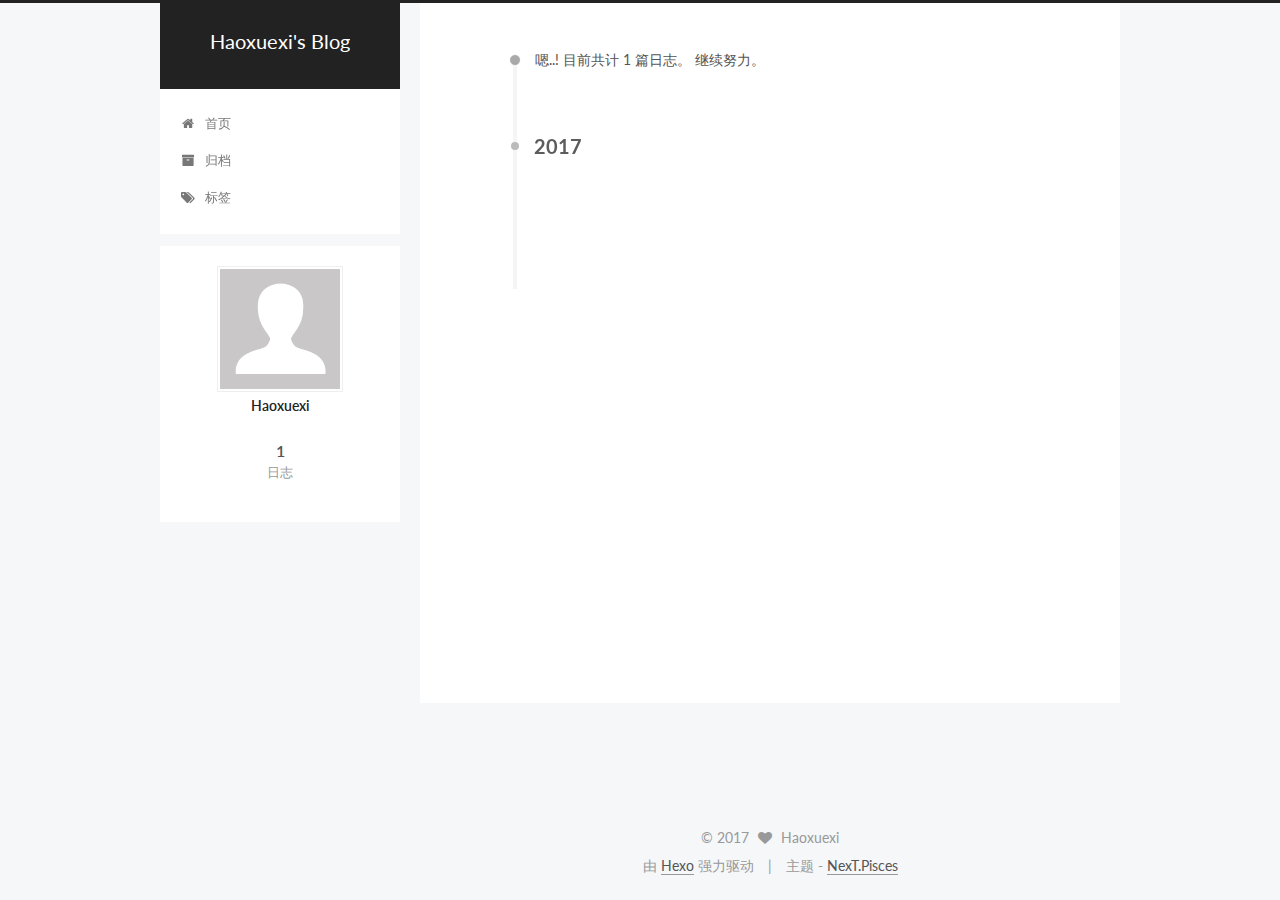
==== commit bdfda696: "Site updated: 2017-11-15 00:30:02" ====
--- a/archives/index.html
+++ b/archives/index.html
@@ -5,7 +5,7 @@
   
 
 
-<html class="theme-next muse use-motion" lang="zh-Hans">
+<html class="theme-next pisces use-motion" lang="zh-Hans">
 <head>
   <meta charset="UTF-8"/>
 <meta http-equiv="X-UA-Compatible" content="IE=edge" />
@@ -108,7 +108,7 @@
   var NexT = window.NexT || {};
   var CONFIG = {
     root: '/',
-    scheme: 'Muse',
+    scheme: 'Pisces',
     sidebar: {"position":"left","display":"post","offset":12,"offset_float":12,"b2t":false,"scrollpercent":false,"onmobile":false},
     fancybox: true,
     tabs: true,
@@ -416,7 +416,7 @@
 <div class="theme-info">
   主题 -
   <a class="theme-link" href="https://github.com/iissnan/hexo-theme-next">
-    NexT.Muse
+    NexT.Pisces
   </a>
 </div>
 
@@ -496,6 +496,13 @@
   
   
 
+
+  <script type="text/javascript" src="/js/src/affix.js?v=5.1.2"></script>
+
+  <script type="text/javascript" src="/js/src/schemes/pisces.js?v=5.1.2"></script>
+
+
+
   
   
     <script type="text/javascript" id="motion.page.archive">
--- a/css/main.css
+++ b/css/main.css
@@ -189,7 +189,7 @@
   font-size: 14px;
   line-height: 2;
   color: #555;
-  background: #fff;
+  background: #f5f7f9;
 }
 @media (max-width: 767px) {
   body {
@@ -639,8 +639,8 @@
 @media (min-width: 992px) {
   .full-image.full-image.full-image {
     max-width: none;
-    width: 110%;
-    margin: 25px -5%;
+    width: 118%;
+    margin: 0 -9%;
   }
 }
 .blockquote-center,
@@ -928,7 +928,7 @@
   font-size: 14px;
   color: #fff;
   background: #222;
-  border: 2px solid #222;
+  border: 2px solid #555;
   text-decoration: none;
   border-radius: 0;
   transition-property: background-color;
@@ -939,8 +939,8 @@
 .btn:hover,
 .post-button .btn:hover {
   border-color: #222;
-  color: #222;
-  background: #fff;
+  color: #fff;
+  background: #222;
 }
 .btn-bar {
   display: block;
@@ -1045,7 +1045,7 @@
   width: 24px;
   background: #222;
   font-size: 12px;
-  opacity: 1;
+  opacity: 0.6;
   color: #fff;
   cursor: pointer;
   text-align: center;
@@ -1066,7 +1066,7 @@
   }
 }
 .back-to-top.back-to-top-on {
-  bottom: 19px;
+  bottom: 30px;
 }
 .header {
   background: transparent;
@@ -1115,7 +1115,7 @@
 .site-subtitle {
   margin-top: 10px;
   font-size: 13px;
-  color: #999;
+  color: #ddd;
 }
 .use-motion .brand {
   opacity: 0;
@@ -1188,7 +1188,8 @@
   transition-timing-function: ease-in-out;
   transition-delay: 0s;
 }
-.menu .menu-item a:hover {
+.menu .menu-item a:hover,
+.menu-item-active a {
   border-bottom-color: #222;
 }
 .menu .menu-item .fa {
@@ -1525,10 +1526,10 @@
   margin-top: 50px;
 }
 .post-button .btn {
-  color: #fff;
+  color: #555;
   font-size: 14px;
-  background: #222;
-  border-radius: 0;
+  background: #fff;
+  border-radius: 2px;
   line-height: 2;
   margin: 0 4px 8px 4px;
 }
@@ -1720,20 +1721,20 @@
   display: block;
   margin: 0 auto;
   padding: 2px;
-  max-width: 96px;
+  max-width: 120px;
   height: auto;
-  border: 2px solid #333;
+  border: 1px solid #eee;
 }
 .site-author-name {
-  margin: 5px 0 0;
+  margin: 0;
   text-align: center;
-  color: #f5f5f5;
-  font-weight: normal;
+  color: #222;
+  font-weight: 600;
 }
 .site-description {
-  margin-top: 5px;
+  margin-top: 0;
   text-align: center;
-  font-size: 14px;
+  font-size: 13px;
   color: #999;
 }
 .site-state {
@@ -1745,7 +1746,7 @@
 .site-state-item {
   display: inline-block;
   padding: 0 15px;
-  border-left: 1px solid #333;
+  border-left: 1px solid #eee;
 }
 .site-state-item:first-child {
   border-left: none;
@@ -1758,11 +1759,11 @@
   text-align: center;
   color: inherit;
   font-weight: 600;
-  font-size: 18px;
+  font-size: 16px;
 }
 .site-state-item-name {
   font-size: 13px;
-  color: inherit;
+  color: #999;
 }
 .feed-link {
   margin-top: 20px;
@@ -1807,7 +1808,7 @@
   width: 4px;
   height: 4px;
   border-radius: 50%;
-  background: #1c6bff;
+  background: #a3c775;
 }
 .links-of-blogroll {
   font-size: 13px;
@@ -1837,7 +1838,7 @@
   color: #555;
 }
 .sidebar-nav li:hover {
-  color: #f5f5f5;
+  color: #fc6423;
 }
 .page-post-detail .sidebar-nav-toc {
   padding: 0 5px;
@@ -1846,11 +1847,11 @@
   margin-left: 10px;
 }
 .sidebar-nav .sidebar-nav-active {
-  color: #87daff;
-  border-bottom-color: #87daff;
+  color: #fc6423;
+  border-bottom-color: #fc6423;
 }
 .sidebar-nav .sidebar-nav-active:hover {
-  color: #87daff;
+  color: #fc6423;
 }
 .sidebar-panel {
   display: none;
@@ -1883,12 +1884,12 @@
   transition-timing-function: ease-in-out;
   transition-delay: 0s;
   transition-property: all;
-  color: #999;
-  border-bottom-color: #555;
+  color: #666;
+  border-bottom-color: #ccc;
 }
 .post-toc ol a:hover {
-  color: #ccc;
-  border-bottom-color: #ccc;
+  color: #000;
+  border-bottom-color: #000;
 }
 .post-toc .nav-item {
   overflow: hidden;
@@ -1909,14 +1910,14 @@
   display: block;
 }
 .post-toc .nav .active > a {
-  color: #87daff;
-  border-bottom-color: #87daff;
+  color: #fc6423;
+  border-bottom-color: #fc6423;
 }
 .post-toc .nav .active-current > a {
-  color: #87daff;
+  color: #fc6423;
 }
 .post-toc .nav .active-current > a:hover {
-  color: #87daff;
+  color: #fc6423;
 }
 .footer {
   font-size: 14px;
@@ -2328,6 +2329,16 @@
   transform: translate(-50%, -50%);
   color: #ccc;
 }
+@media (min-width: 768px) and (max-width: 991px) {
+  .busuanzi-count {
+    width: auto;
+  }
+}
+@media (max-width: 767px) {
+  .busuanzi-count {
+    width: auto;
+  }
+}
 .site-uv,
 .site-pv,
 .page-pv {
@@ -2566,83 +2577,395 @@
   }
 }
 .page-post-detail .sidebar-toggle-line {
-  background: #87daff;
+  background: #fc6423;
 }
 .page-post-detail .comments {
   overflow: hidden;
 }
-@media (max-width: 767px) {
-  .header-inner,
-  .container .main-inner,
+.header {
+  position: relative;
+  margin: 0 auto;
+  width: 960px;
+}
+@media (min-width: 768px) and (max-width: 991px) {
+  .header {
+    width: auto;
+  }
+}
+@media (max-width: 767px) {
+  .header {
+    width: auto;
+  }
+}
+.header-inner {
+  position: absolute;
+  top: 0;
+  overflow: hidden;
+  padding: 0;
+  width: 240px;
+  background: #fff;
+  box-shadow: initial;
+  border-radius: initial;
+}
+@media (min-width: 1600px) {
+  .container .header-inner {
+    width: 240px;
+  }
+}
+@media (min-width: 768px) and (max-width: 991px) {
+  .header-inner {
+    position: relative;
+    width: auto;
+    border-radius: initial;
+  }
+}
+@media (max-width: 767px) {
+  .header-inner {
+    position: relative;
+    width: auto;
+    border-radius: initial;
+  }
+}
+.main:before,
+.main:after {
+  content: " ";
+  display: table;
+}
+.main:after {
+  clear: both;
+}
+@media (min-width: 768px) and (max-width: 991px) {
+  .main {
+    padding-bottom: 100px;
+  }
+}
+@media (max-width: 767px) {
+  .main {
+    padding-bottom: 100px;
+  }
+}
+.container .main-inner {
+  width: 960px;
+}
+@media (min-width: 768px) and (max-width: 991px) {
+  .container .main-inner {
+    width: auto;
+  }
+}
+@media (max-width: 767px) {
+  .container .main-inner {
+    width: auto;
+  }
+}
+.content-wrap {
+  float: right;
+  box-sizing: border-box;
+  padding: 40px;
+  width: 700px;
+  background: #fff;
+  min-height: 700px;
+  box-shadow: initial;
+  border-radius: initial;
+}
+@media (min-width: 768px) and (max-width: 991px) {
+  .content-wrap {
+    width: 100%;
+    padding: 20px;
+    border-radius: initial;
+  }
+}
+@media (max-width: 767px) {
+  .content-wrap {
+    width: 100%;
+    padding: 20px;
+    min-height: auto;
+    border-radius: initial;
+  }
+}
+.sidebar {
+  position: static;
+  float: left;
+  margin-top: 300px;
+  width: 240px;
+  background: #f5f7f9;
+  box-shadow: none;
+}
+@media (min-width: 768px) and (max-width: 991px) {
+  .sidebar {
+    display: none;
+  }
+}
+@media (max-width: 767px) {
+  .sidebar {
+    display: none;
+  }
+}
+.sidebar-toggle {
+  display: none;
+}
+.footer-inner {
+  width: 960px;
+  padding-left: 260px;
+}
+@media (min-width: 768px) and (max-width: 991px) {
   .footer-inner {
     width: auto;
-  }
-}
-embed {
-  display: block;
-  margin: 0px auto 25px auto;
-}
-.custom-logo .site-meta-headline {
-  text-align: center;
-}
-.custom-logo .brand {
+    padding-left: 0 !important;
+    padding-right: 0 !important;
+  }
+}
+@media (max-width: 767px) {
+  .footer-inner {
+    width: auto;
+    padding-left: 0 !important;
+    padding-right: 0 !important;
+  }
+}
+.sidebar-position-right .header-inner {
+  right: 0;
+}
+.sidebar-position-right .content-wrap {
+  float: left;
+}
+.sidebar-position-right .sidebar {
+  float: right;
+}
+.sidebar-position-right .footer-inner {
+  padding-left: 0;
+  padding-right: 260px;
+}
+.site-brand-wrapper {
+  position: relative;
+}
+.site-meta {
+  padding: 20px 0;
+  color: #fff;
+  background: #222;
+}
+@media (min-width: 768px) and (max-width: 991px) {
+  .site-meta {
+    box-shadow: 0 0 16px rgba(0,0,0,0.5);
+  }
+}
+@media (max-width: 767px) {
+  .site-meta {
+    box-shadow: 0 0 16px rgba(0,0,0,0.5);
+  }
+}
+.brand {
+  padding: 0;
   background: none;
 }
-.custom-logo .site-title {
-  margin: 10px auto 0;
-  font-size: 24px;
-  color: #222;
-}
-.custom-logo .site-title a {
-  border: none;
-}
-.custom-logo-image {
-  margin: 0 auto;
-  padding: 5px;
-  max-width: 150px;
-  background: #fff;
-}
-@media (max-width: 767px) {
-  .site-nav {
-    position: absolute;
-    left: 0;
-    top: 52px;
-    margin: 0;
-    width: 100%;
-    padding: 0;
-    background: #fff;
-    border-bottom: 1px solid #ddd;
-    z-index: 1;
-  }
-}
-@media (max-width: 767px) {
-  .menu {
-    text-align: left;
-  }
-}
-@media (max-width: 767px) {
-  .menu .menu-item {
-    display: block;
-    margin: 0 10px;
-    vertical-align: top;
-  }
-}
-@media (max-width: 767px) {
-  .menu .menu-item br {
-    display: none;
-  }
-}
-@media (max-width: 767px) {
-  .menu .menu-item a {
-    padding: 5px 10px;
-  }
-}
-.menu .menu-item .fa {
-  margin-right: 0;
+.brand:hover {
+  color: #fff;
+}
+.site-subtitle {
+  margin: 10px 10px 0;
+  font-weight: initial;
 }
 .site-search form {
   display: none;
 }
+.site-nav {
+  border-top: none;
+}
+@media (min-width: 768px) and (max-width: 991px) {
+  .site-nav {
+    display: none !important;
+  }
+}
+@media (min-width: 768px) and (max-width: 991px) {
+  .site-nav-on {
+    display: block !important;
+  }
+}
+.menu .menu-item {
+  display: block;
+  margin: 0;
+}
+.menu .menu-item a {
+  position: relative;
+  box-sizing: border-box;
+  padding: 5px 20px;
+  text-align: left;
+  line-height: inherit;
+  transition-property: background-color;
+  transition-duration: 0.2s;
+  transition-timing-function: ease-in-out;
+  transition-delay: 0s;
+}
+.menu .menu-item a:hover,
+.menu-item-active a {
+  background: #f9f9f9;
+  border-bottom-color: #fff;
+}
+.menu .menu-item br {
+  display: none;
+}
+.menu-item-active a:after {
+  content: " ";
+  position: absolute;
+  top: 50%;
+  margin-top: -3px;
+  right: 15px;
+  width: 6px;
+  height: 6px;
+  border-radius: 50%;
+  background-color: #bbb;
+}
+.btn-bar {
+  background-color: #fff;
+}
+.site-nav-toggle {
+  left: 20px;
+  top: 50%;
+  -webkit-transform: translateY(-50%);
+  -webkit-transform: translateY(-50%);
+  -moz-transform: translateY(-50%);
+  -ms-transform: translateY(-50%);
+  -o-transform: translateY(-50%);
+  transform: translateY(-50%);
+}
+@media (min-width: 768px) and (max-width: 991px) {
+  .site-nav-toggle {
+    display: block;
+  }
+}
+.use-motion .sidebar .motion-element {
+  opacity: 1;
+}
+.sidebar {
+  display: none;
+  right: auto;
+  bottom: auto;
+  -webkit-transform: none;
+}
+.sidebar-inner {
+  box-sizing: border-box;
+  width: 240px;
+  color: #555;
+  background: #fff;
+  box-shadow: initial;
+  border-radius: initial;
+}
+.sidebar-inner.affix {
+  position: fixed;
+  top: 12px;
+}
+.site-overview {
+  margin: 0 2px;
+  text-align: left;
+}
+.site-author:before,
+.site-author:after {
+  content: " ";
+  display: table;
+}
+.site-author:after {
+  clear: both;
+}
+.sidebar a {
+  color: #555;
+}
+.sidebar a:hover {
+  color: #222;
+}
+.links-of-author-item a:before {
+  display: none;
+}
+.links-of-author-item a {
+  border-bottom: none;
+  text-decoration: underline;
+}
+.feed-link {
+  border-top: 1px dotted #ccc;
+  border-bottom: 1px dotted #ccc;
+  text-align: center;
+}
+.feed-link a {
+  display: block;
+  color: #fc6423;
+  border: none;
+}
+.feed-link a:hover {
+  background: none;
+  color: #e34603;
+}
+.feed-link a:hover i {
+  color: #e34603;
+}
+.links-of-author:before,
+.links-of-author:after {
+  content: " ";
+  display: table;
+}
+.links-of-author:after {
+  clear: both;
+}
+.links-of-author-item {
+  margin: 5px 0 0;
+  width: 50%;
+}
+.links-of-author-item a {
+  box-sizing: border-box;
+  display: inline-block;
+  margin-right: 0;
+  margin-bottom: 0;
+  padding: 0 5px;
+  overflow: hidden;
+  white-space: nowrap;
+  text-overflow: ellipsis;
+}
+.links-of-author-item a {
+  display: block;
+  text-decoration: none;
+}
+.links-of-author-item a:hover {
+  border-radius: 4px;
+  background: #eee;
+}
+.links-of-author-item .fa {
+  margin-right: 2px;
+  font-size: 16px;
+}
+.links-of-author-item .fa-globe {
+  font-size: 15px;
+}
+.links-of-blogroll {
+  margin-top: 20px;
+  padding: 3px 0 0;
+  border-top: 1px dotted #ccc;
+}
+.links-of-blogroll-title {
+  margin-top: 0;
+}
+.links-of-blogroll-item {
+  padding: 0;
+}
+.links-of-blogroll-inline:before,
+.links-of-blogroll-inline:after {
+  content: " ";
+  display: table;
+}
+.links-of-blogroll-inline:after {
+  clear: both;
+}
 .links-of-blogroll-inline .links-of-blogroll-item {
-  display: inline-block;
-}
+  margin: 5px 0 0;
+  width: 50%;
+}
+.links-of-blogroll-inline .links-of-blogroll-item a {
+  box-sizing: border-box;
+  display: inline-block;
+  margin-right: 0;
+  margin-bottom: 0;
+  padding: 0 5px;
+  overflow: hidden;
+  white-space: nowrap;
+  text-overflow: ellipsis;
+}
+@media (max-width: 767px) {
+  .post-body {
+    text-align: justify;
+  }
+}
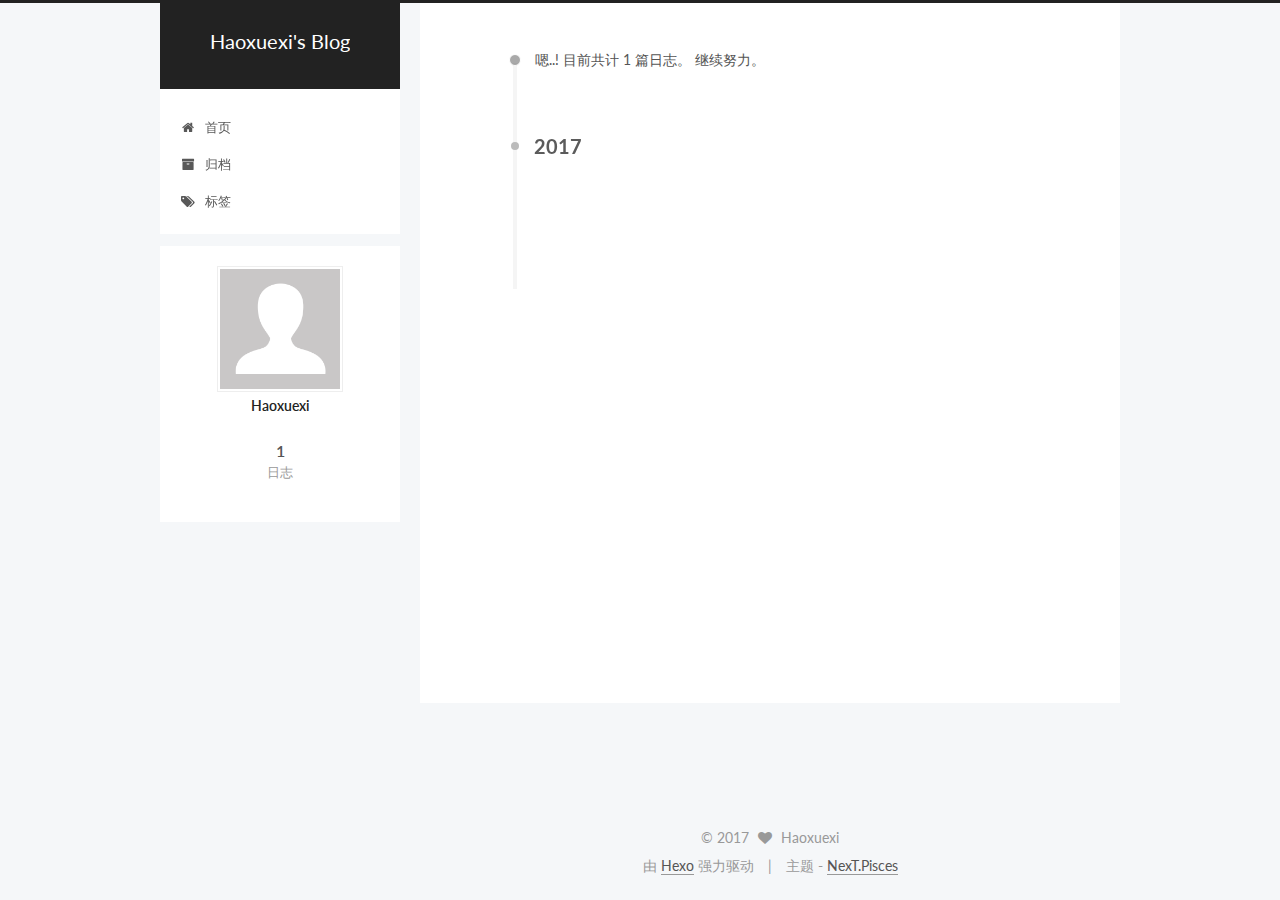
==== commit ac02d77c: "Site updated: 2017-11-15 22:04:46" ====
--- a/archives/index.html
+++ b/archives/index.html
@@ -96,7 +96,7 @@
 
 <meta property="og:type" content="website">
 <meta property="og:title" content="Haoxuexi&#39;s Blog">
-<meta property="og:url" content="http://yoursite.com/archives/index.html">
+<meta property="og:url" content="http://haoxuegirl.com/archives/index.html">
 <meta property="og:site_name" content="Haoxuexi&#39;s Blog">
 <meta property="og:locale" content="zh-Hans">
 <meta name="twitter:card" content="summary">
@@ -129,7 +129,7 @@
 
 
 
-  <link rel="canonical" href="http://yoursite.com/archives/"/>
+  <link rel="canonical" href="http://haoxuegirl.com/archives/"/>
 
 
 
--- a/css/main.css
+++ b/css/main.css
@@ -1808,7 +1808,7 @@
   width: 4px;
   height: 4px;
   border-radius: 50%;
-  background: #a3c775;
+  background: #ff651f;
 }
 .links-of-blogroll {
   font-size: 13px;
